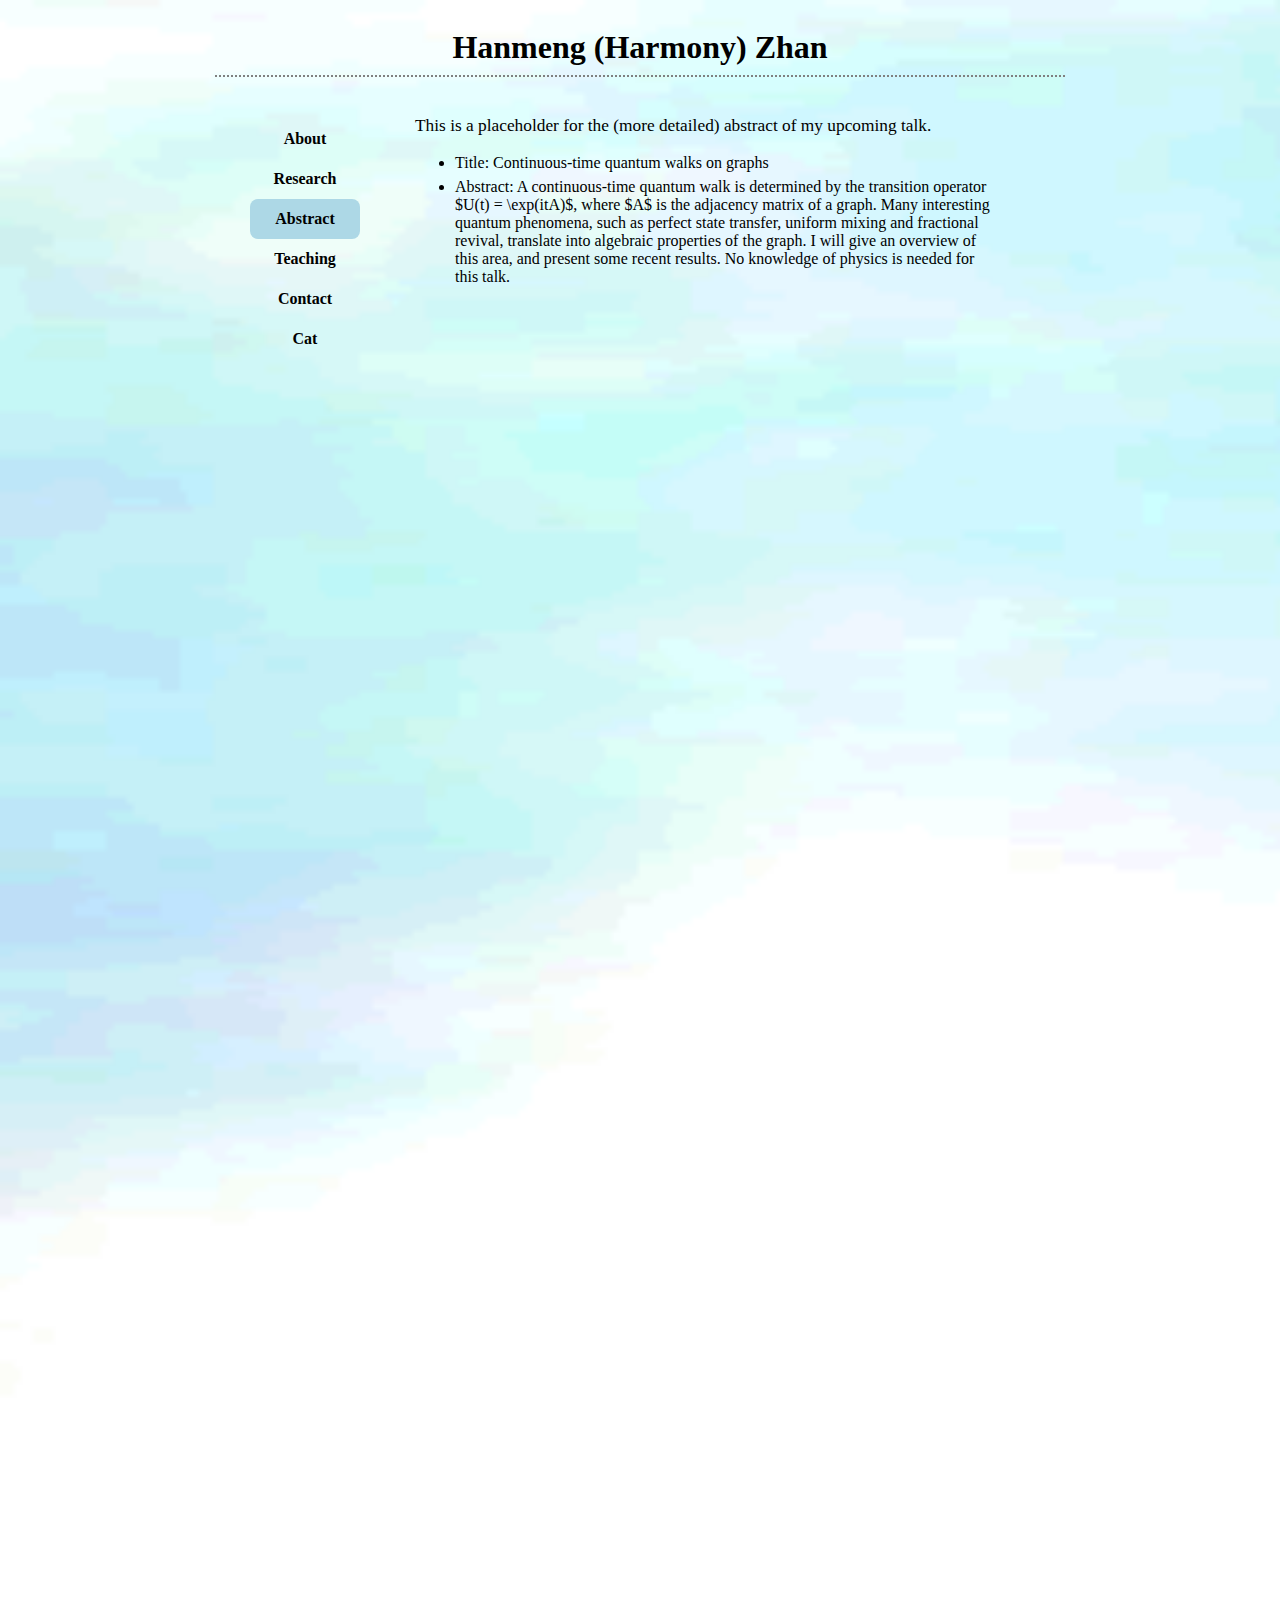
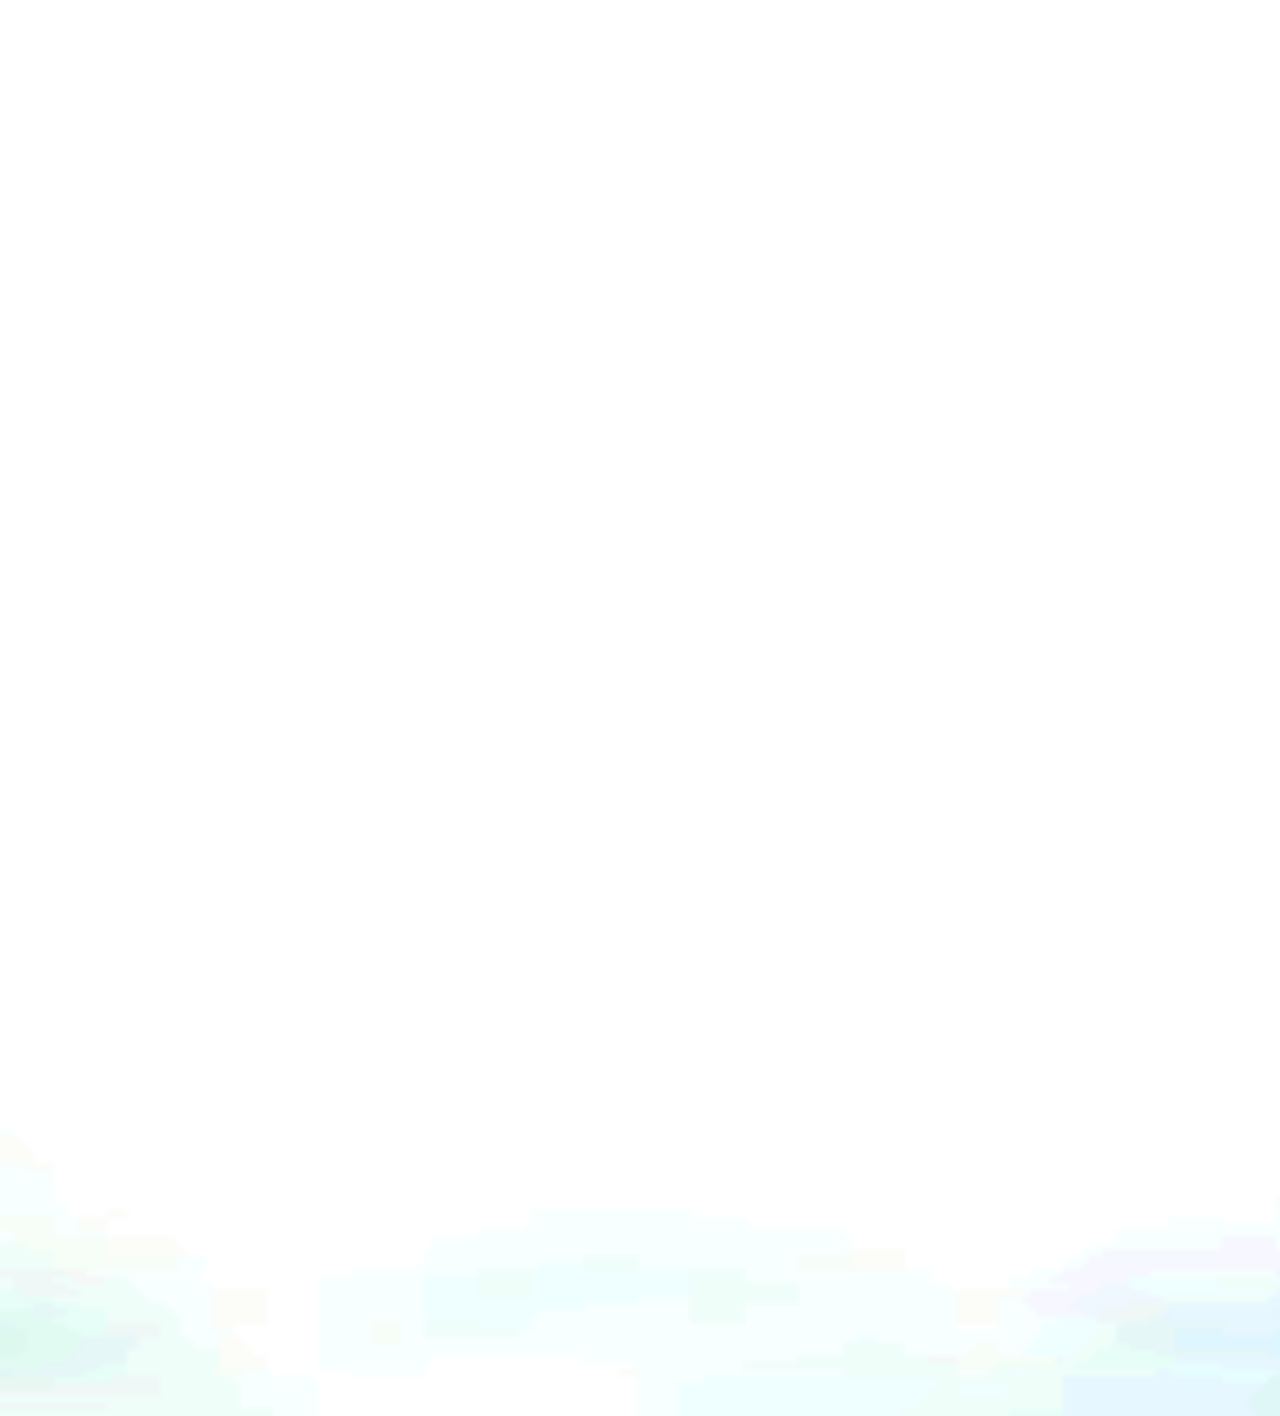
==== abstract.html @ 3a03cc56 "Addingpages" ====
<!DOCTYPE html>
<html lang="en">
    <head>
        <meta http-equiv='Content-Type' content='text/html; charset=UTF-8' />
        <meta name="description" content="Hanmeng (Harmony) Zhan, 
                                          York University, Mathematics and Statistics, York Science Fellow; University of Waterloo, Combinatorics and Optimization, Ph.D." />

	
        <title>Hanmeng (Harmony) Zhan | Abstract</title>
        
        <link rel="stylesheet" href="style.css" type="text/css" />
        
        <script src="http://code.jquery.com/jquery-1.8.3.min.js"></script>
        <script type='text/javascript' src='js/modernizr.js'></script>
        <script type='text/javascript' src='js/dynamicpage.js'></script>
        <script src='js/current.js'></script>
        
        <script>
  (function(i,s,o,g,r,a,m){i['GoogleAnalyticsObject']=r;i[r]=i[r]||function(){
  (i[r].q=i[r].q||[]).push(arguments)},i[r].l=1*new Date();a=s.createElement(o),
  m=s.getElementsByTagName(o)[0];a.async=1;a.src=g;m.parentNode.insertBefore(a,m)
  })(window,document,'script','//www.google-analytics.com/analytics.js','ga');

  ga('create', 'UA-67686902-1', 'auto');
  ga('send', 'pageview');
            
        </script>
    </head>
       
    <div id="wrapper">
        <body>
                      
            <div id="page-wrap">
                <h1>Hanmeng (Harmony) Zhan </h1>
                <nav>
                    <li><a href="index.html">About</a> </li>
                    <li><a href="research.html">Research</a></li>
                    <li><a href="abstract.html">Abstract</a></li>
                    <li><a href="teaching.html">Teaching</a></li>
                    <li><a href="contact.html">Contact</a></li>
                    <li><a href="cat.html">Cat</a></li>
    </nav>      
                
                <section id="main-content">
                    <div id="guts">	
                        
<!-- end of common content --> 
                        
<!-- for LaTex -->
        <script type="text/x-mathjax-config">
  MathJax.Hub.Config({tex2jax: {inlineMath: [['$','$'], ['\\(','\\)']]}});
        </script>
        <script type="text/javascript"
  src="http://cdn.mathjax.org/mathjax/latest/MathJax.js?config=TeX-AMS-MML_HTMLorMML">
        </script>                        
                        <p>This is a placeholder for the (more detailed) abstract of my upcoming talk.</p>
                        
                        <ul id="wide">
                            <li>Title: Continuous-time quantum walks on graphs
                            </li>
                            <li>Abstract: A continuous-time quantum walk is determined by the transition operator $U(t) = \exp(itA)$, where $A$ is the adjacency matrix of a graph. Many interesting quantum phenomena, such as perfect state transfer, uniform mixing and fractional revival, translate into algebraic properties of the graph. I will give an overview of this area, and present some recent results. No knowledge of physics is needed for this talk.</li>
                    </ul>                
                    </div>
                </section>
            </div>
        
        </body>


    </div>
</html>
---- style.css ----
body {
    background-image: url("./bg.gif");
    -webkit-background-size: cover;
    -moz-background-size: cover;
    -o-background-size: cover;
    background-size: cover;
    background-repeat:no-repeat;
    font-family: iowan old style;
    counter-reset: thm
}
h1 {
    font-family: century;
    text-align: center;
    color: black;
    border-bottom: 2px dotted gray;
    height: 1.5em;
}
p {
    font-size: 13pt;
}
img {
    opacity: 0.9;
}

#wide li{
    margin: 6px 0;
}

#courses li{
    margin: 10px 0;
}

/* Navigation */
nav {
    list-style-type: none;
    line-height:30px;
    height:300px;
    width:200px;
    float:left;
    padding-top:20px;
    padding-left:35px;
}

nav a:link, 
nav a:visited {
    line-height:30px;
    display: block;
    width: 110px;
    font-weight: bold;
    color: black;
    text-align: center;
    padding: 5px;
    text-decoration: none;
}


nav a:hover, 
nav a:active, nav a.current {
    border-radius: 0.5em;
    background-color: lightblue;
}


/* End of navigation */



section {
    width:580px;
    float:left;
}
footer {
    background-color:black;
    color:white;
    clear:both;
    text-align:center;
    padding:5px; 
}

#wrapper {
    margin-left:auto;
    margin-right:auto;
    width:850px;
    height:3000px;
    overflow: auto;
}


/* playlist */

#playlist,audio{
    width:500px;
}

audio{
    height:65px;
}
.active a{
    color: gray;
    text-decoration:none;}
#playlist li a{
    display:block;
}

/* gallery */

div.gallery {
  border: 1px solid #ccc;
}

div.gallery:hover {
  border: 1px solid #777;
}

div.gallery img {
  width: 100%;
  height: auto;
}

div.desc {
  padding: 15px;
  text-align: center;
}

* {
  box-sizing: border-box;
}

.responsive {
  padding: 0 6px;
  float: left;
  width: 24.99999%;
}

@media only screen and (max-width: 700px) {
  .responsive {
    width: 49.99999%;
    margin: 6px 0;
  }
}

@media only screen and (max-width: 500px) {
  .responsive {
    width: 100%;
  }
}

.clearfix:after {
  content: "";
  display: table;
  clear: both;
}



/* theorem style */

/*
.blockhl {
	border: 1px solid black;
	background-color: #F0F8FF;
    margin-left: 3em;
    margin-right: 3em;
    padding-left: 0.5em;
    padding-right: 0.5em;
}
    
.theorem {
    display: block;
    font-style: italic;
}
.theorem:before {
    counter-increment: thm;
    content: "Theorem " counter(thm) " ";
    font-weight: bold;
    font-style: normal;    
}

.lemma {
    display: block;
    font-style: italic;
}
.lemma:before {
    content: "Lemma.";
    font-weight: bold;
    font-style: normal;
}
.proof {
    display: block;
    font-style: normal;
}
.proof:before {
    content: "Proof.";
    font-style: italic;
}
.proof:after {
    content: "\25FC";
    float:right;
}
.definition {
    display: block;
    font-style: normal;
}
.definition:before {
    content: "Definition.";
    font-weight: bold;
    font-style: normal;
}*/
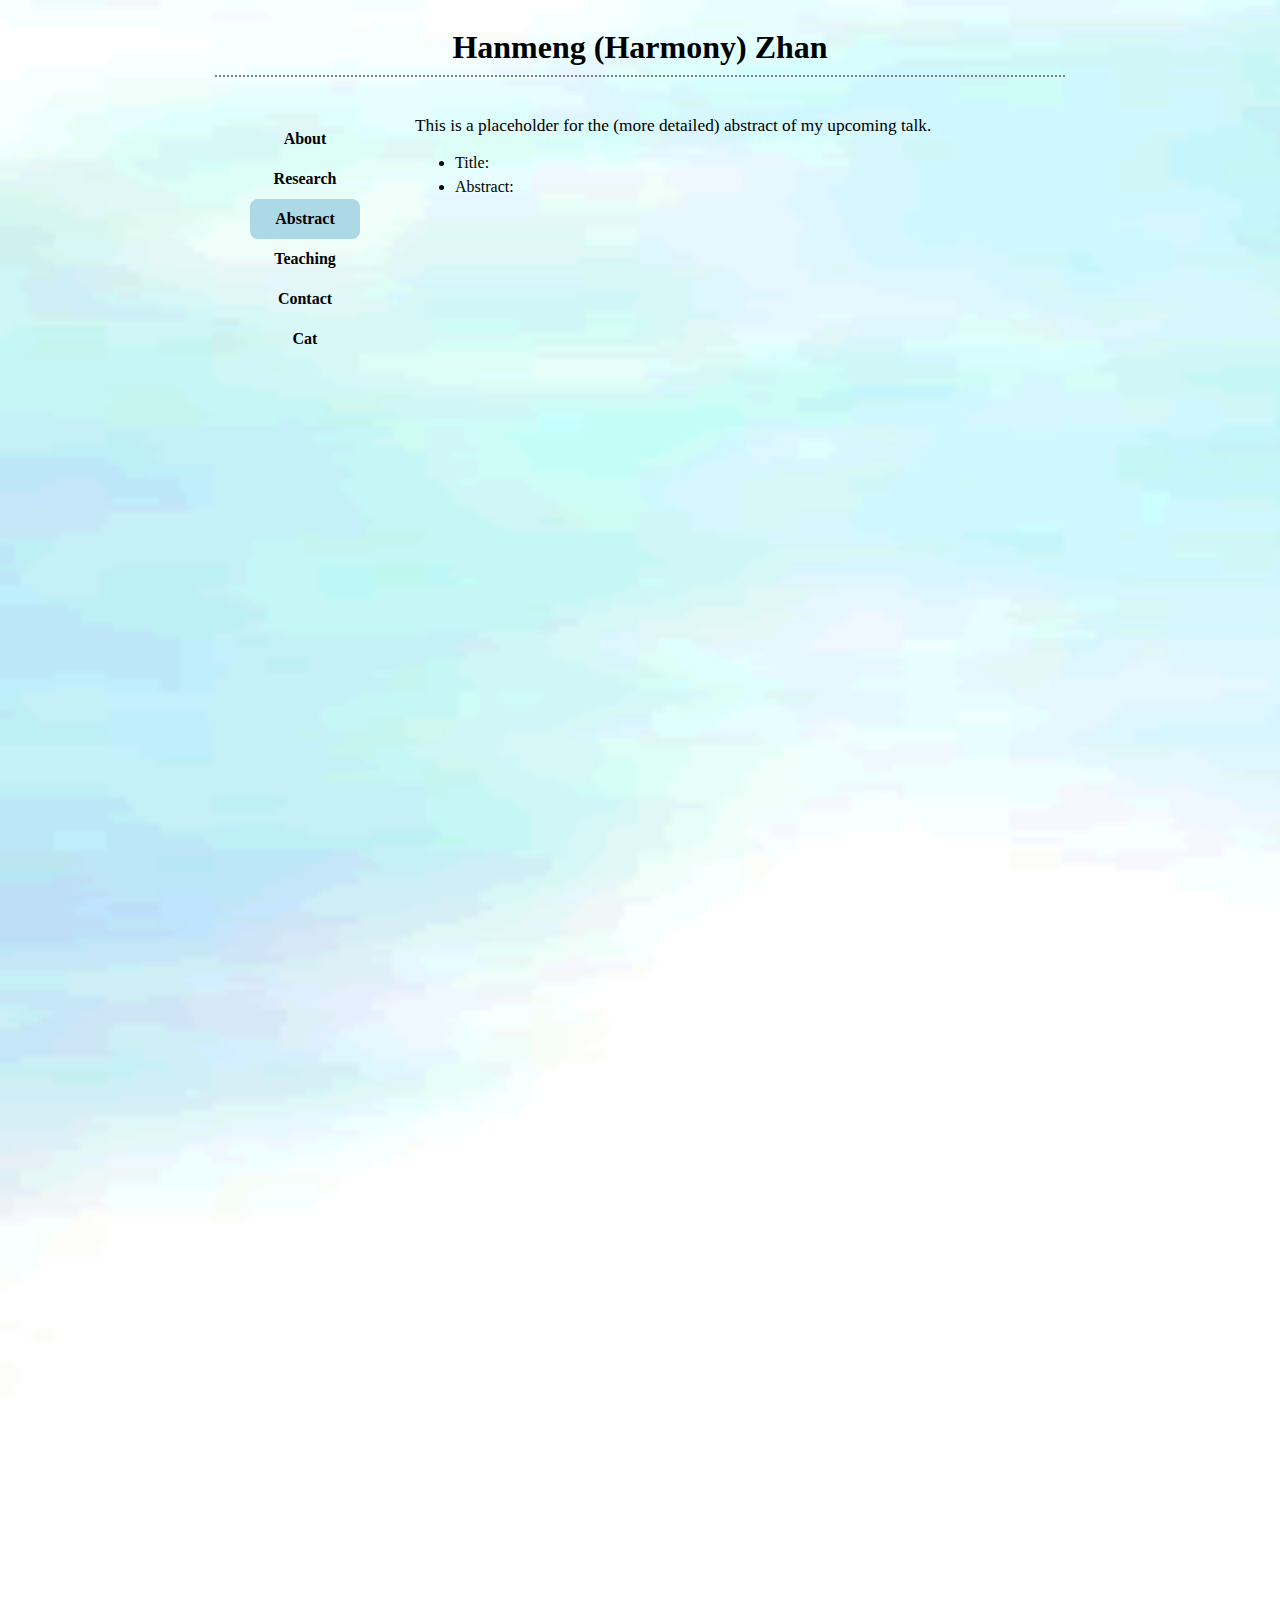
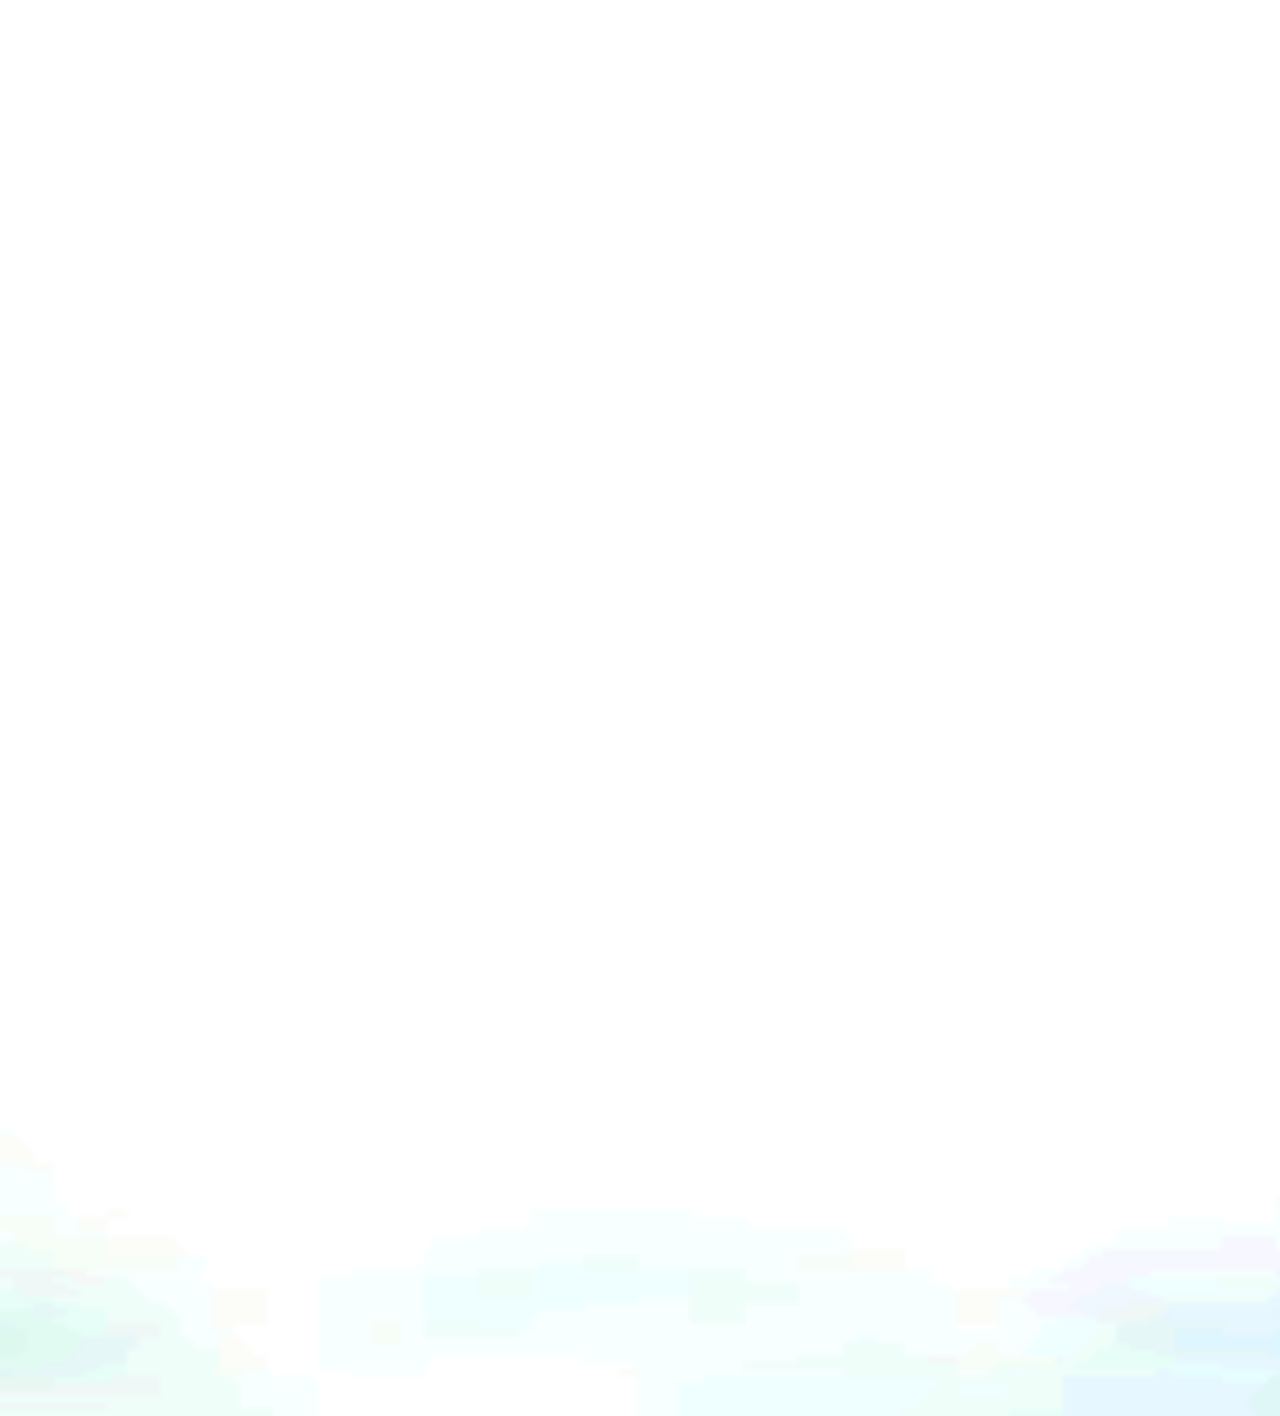
==== commit ca3a046a: "Addingpages" ====
--- a/abstract.html
+++ b/abstract.html
@@ -56,9 +56,9 @@
                         <p>This is a placeholder for the (more detailed) abstract of my upcoming talk.</p>
                         
                         <ul id="wide">
-                            <li>Title: Continuous-time quantum walks on graphs
+                            <li>Title: 
                             </li>
-                            <li>Abstract: A continuous-time quantum walk is determined by the transition operator $U(t) = \exp(itA)$, where $A$ is the adjacency matrix of a graph. Many interesting quantum phenomena, such as perfect state transfer, uniform mixing and fractional revival, translate into algebraic properties of the graph. I will give an overview of this area, and present some recent results. No knowledge of physics is needed for this talk.</li>
+                            <li>Abstract: </li>
                     </ul>                
                     </div>
                 </section>
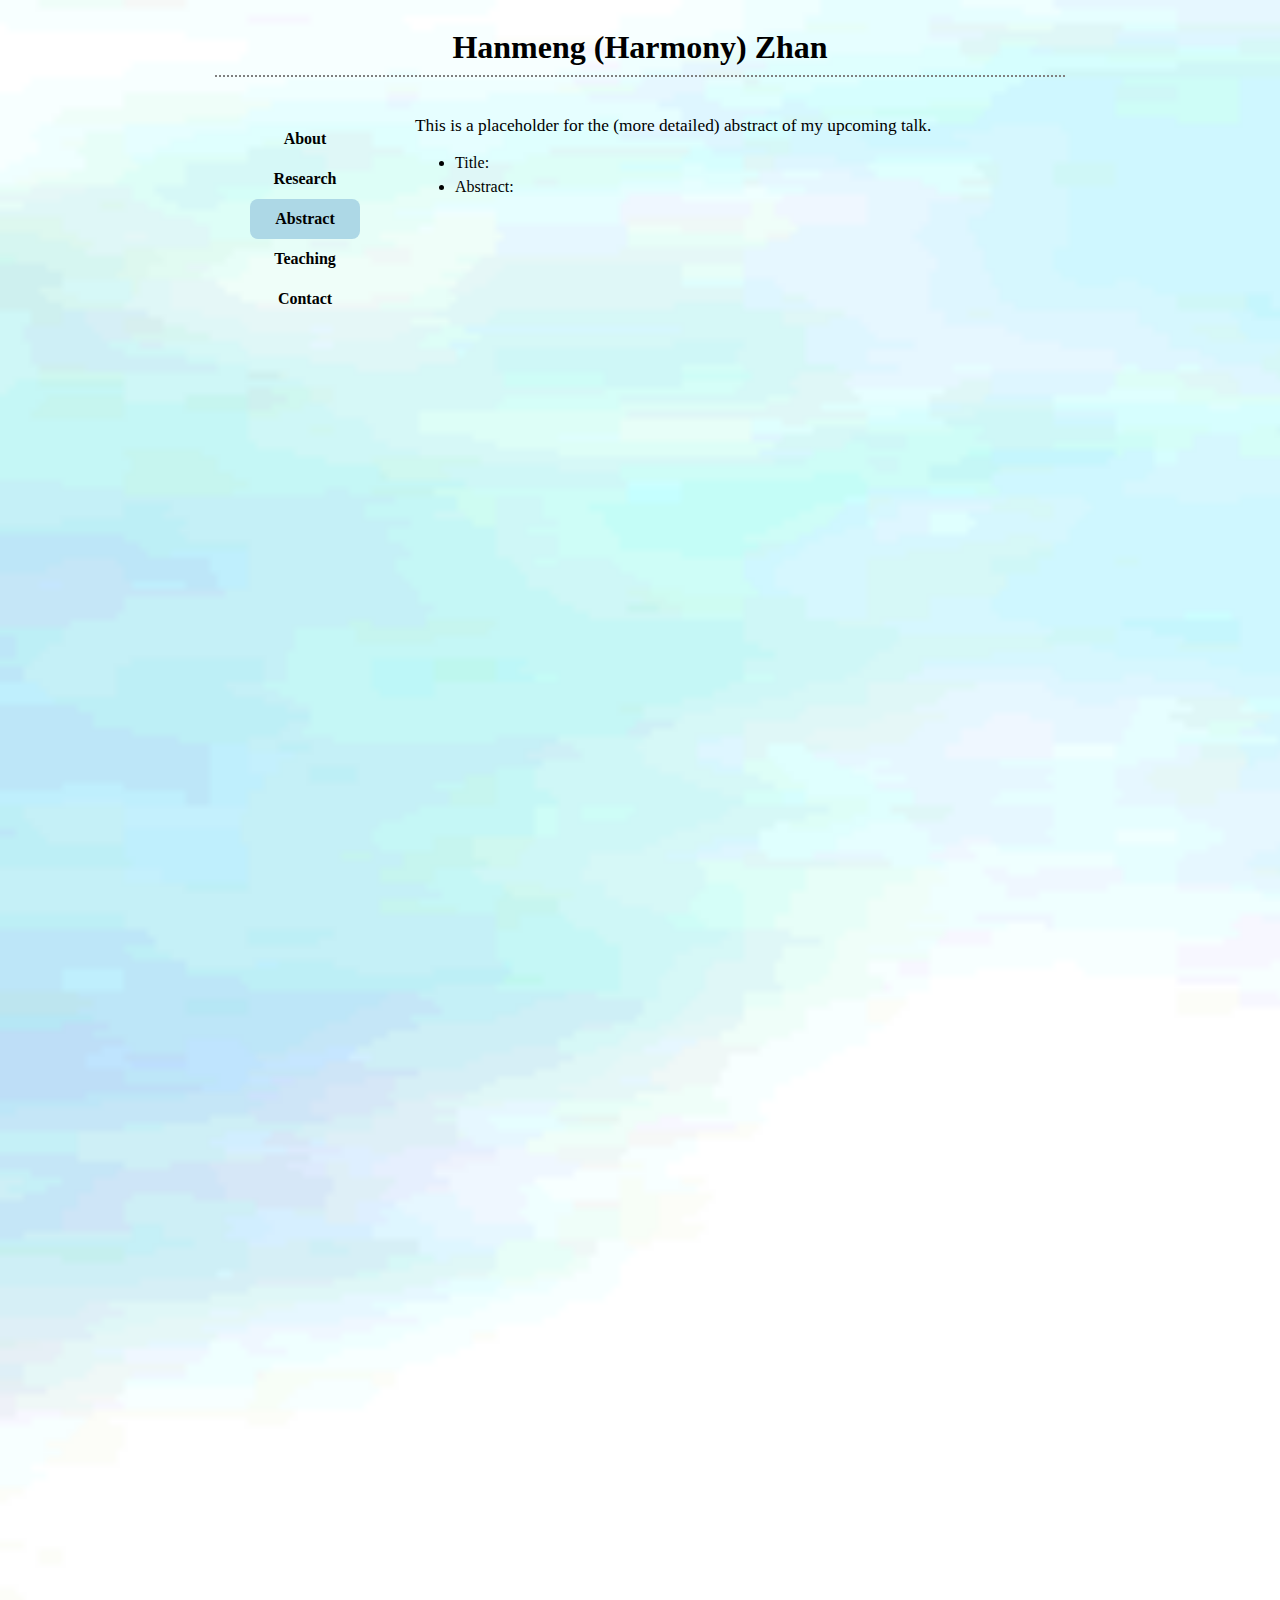
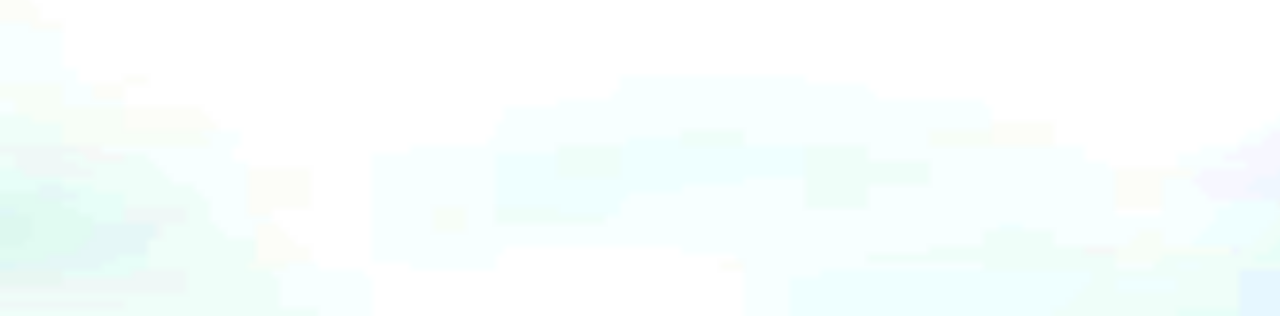
==== commit be04c9b3: "Addingpages" ====
--- a/abstract.html
+++ b/abstract.html
@@ -38,7 +38,7 @@
                     <li><a href="abstract.html">Abstract</a></li>
                     <li><a href="teaching.html">Teaching</a></li>
                     <li><a href="contact.html">Contact</a></li>
-                    <li><a href="cat.html">Cat</a></li>
+<!--                    <li><a href="cat.html">Cat</a></li>-->
     </nav>      
                 
                 <section id="main-content">
--- a/style.css
+++ b/style.css
@@ -81,7 +81,7 @@
     margin-left:auto;
     margin-right:auto;
     width:850px;
-    height:3000px;
+    height:3500px;
     overflow: auto;
 }
 
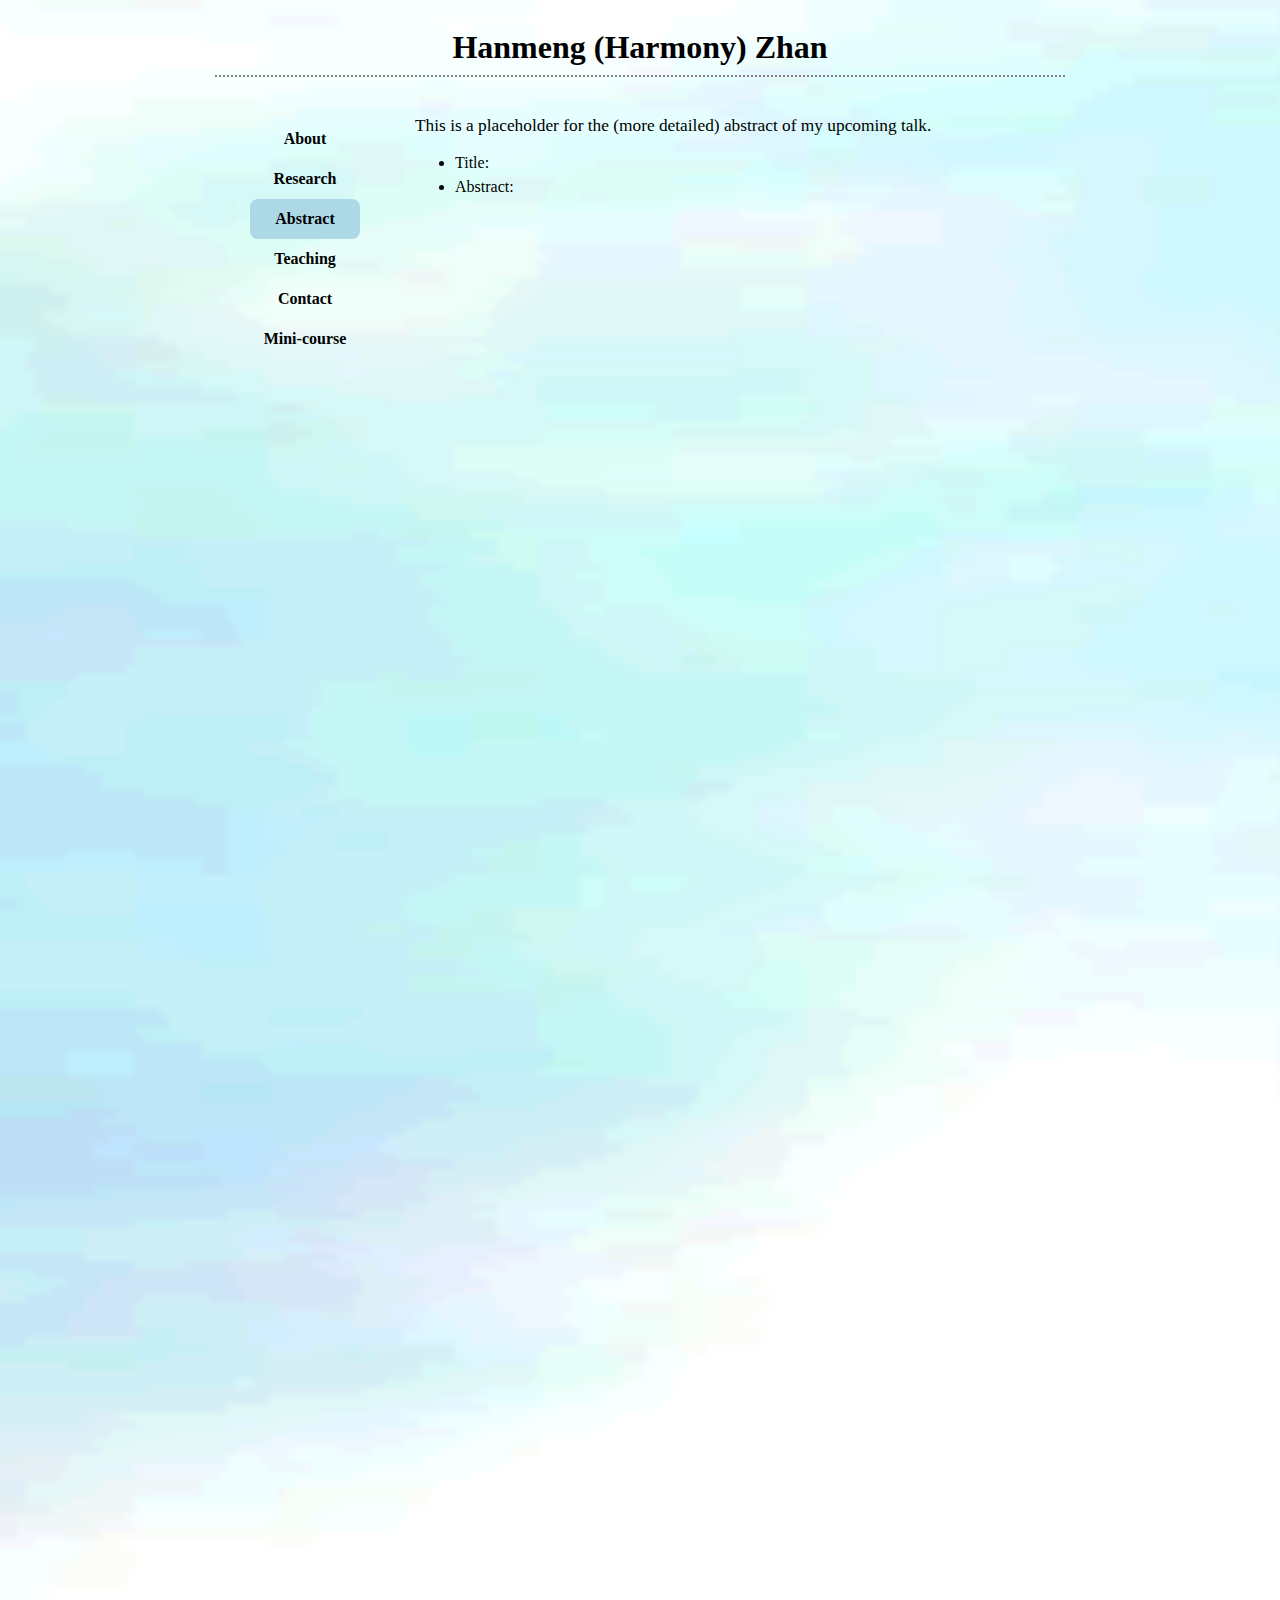
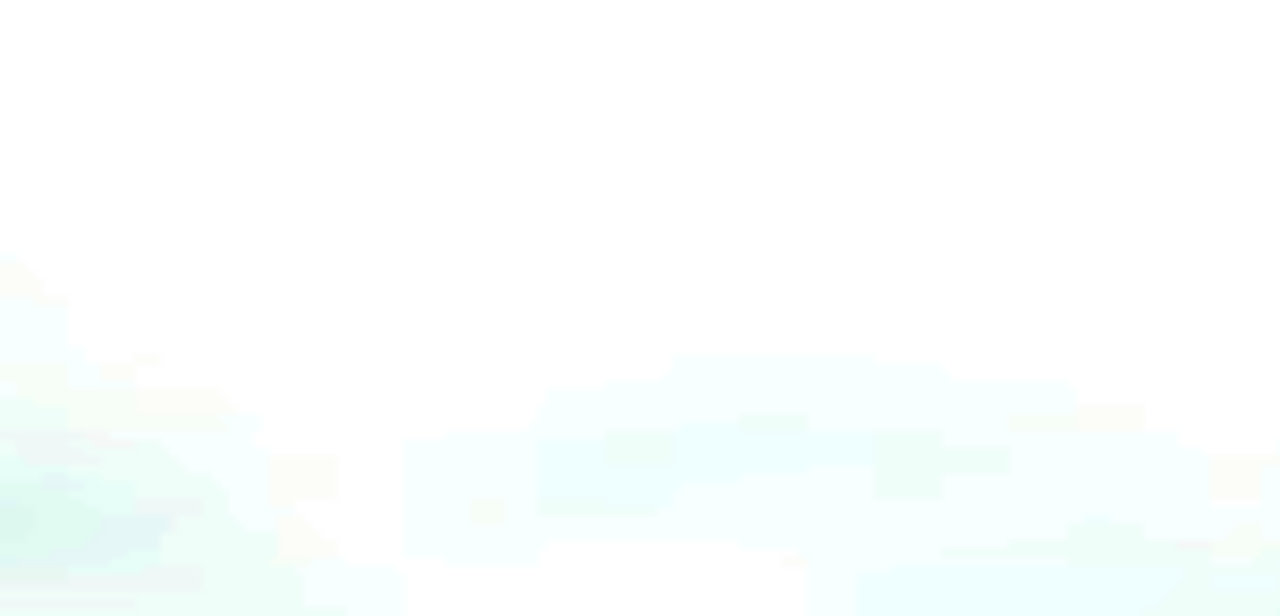
==== commit af3c43e2: "Addingpages" ====
--- a/abstract.html
+++ b/abstract.html
@@ -3,7 +3,7 @@
     <head>
         <meta http-equiv='Content-Type' content='text/html; charset=UTF-8' />
         <meta name="description" content="Hanmeng (Harmony) Zhan, 
-                                          York University, Mathematics and Statistics, York Science Fellow; University of Waterloo, Combinatorics and Optimization, Ph.D." />
+                                          Simon Frase University, Mathematics and Statistics, York Science Fellow; University of Waterloo, Combinatorics and Optimization, Ph.D." />
 
 	
         <title>Hanmeng (Harmony) Zhan | Abstract</title>
@@ -38,6 +38,7 @@
                     <li><a href="abstract.html">Abstract</a></li>
                     <li><a href="teaching.html">Teaching</a></li>
                     <li><a href="contact.html">Contact</a></li>
+                    <li><a href="sage.html">Mini-course</a></li>
 <!--                    <li><a href="cat.html">Cat</a></li>-->
     </nav>      
                 
--- a/style.css
+++ b/style.css
@@ -81,7 +81,7 @@
     margin-left:auto;
     margin-right:auto;
     width:850px;
-    height:3500px;
+    height:3800px;
     overflow: auto;
 }
 
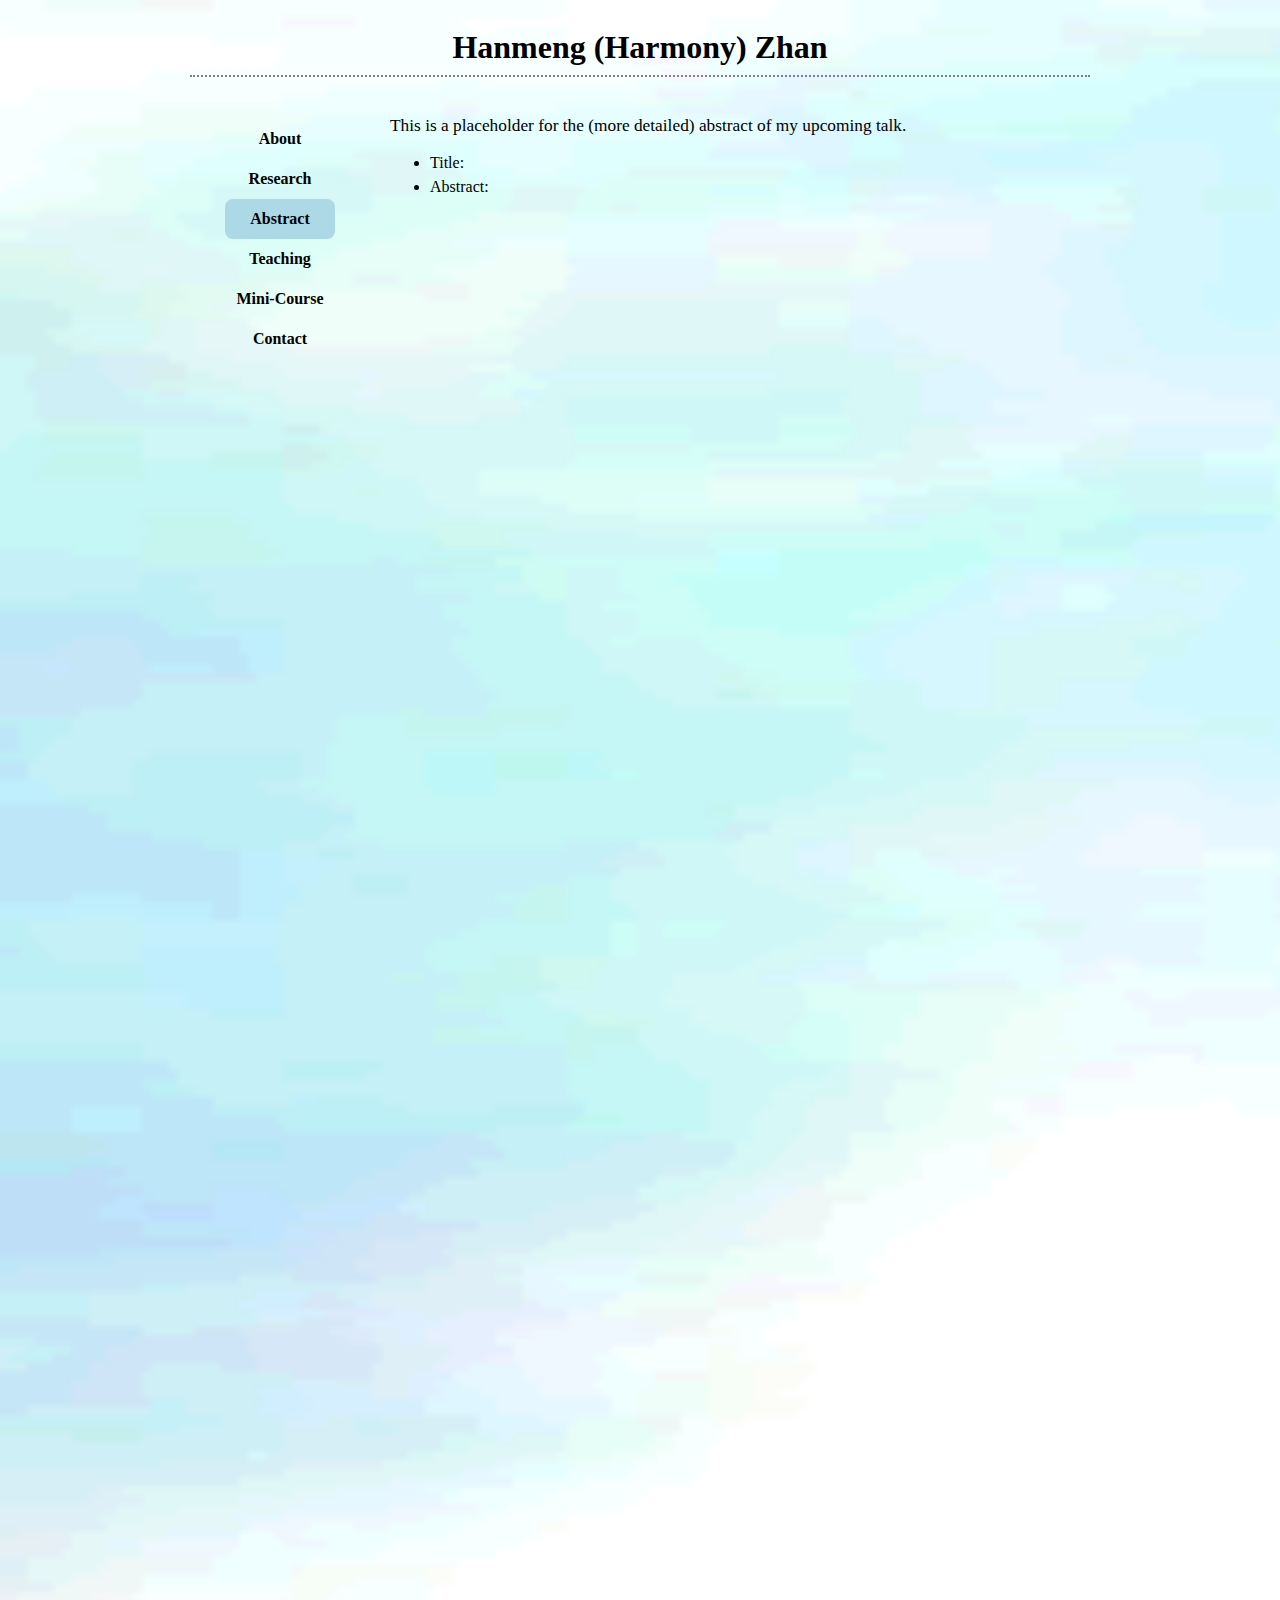
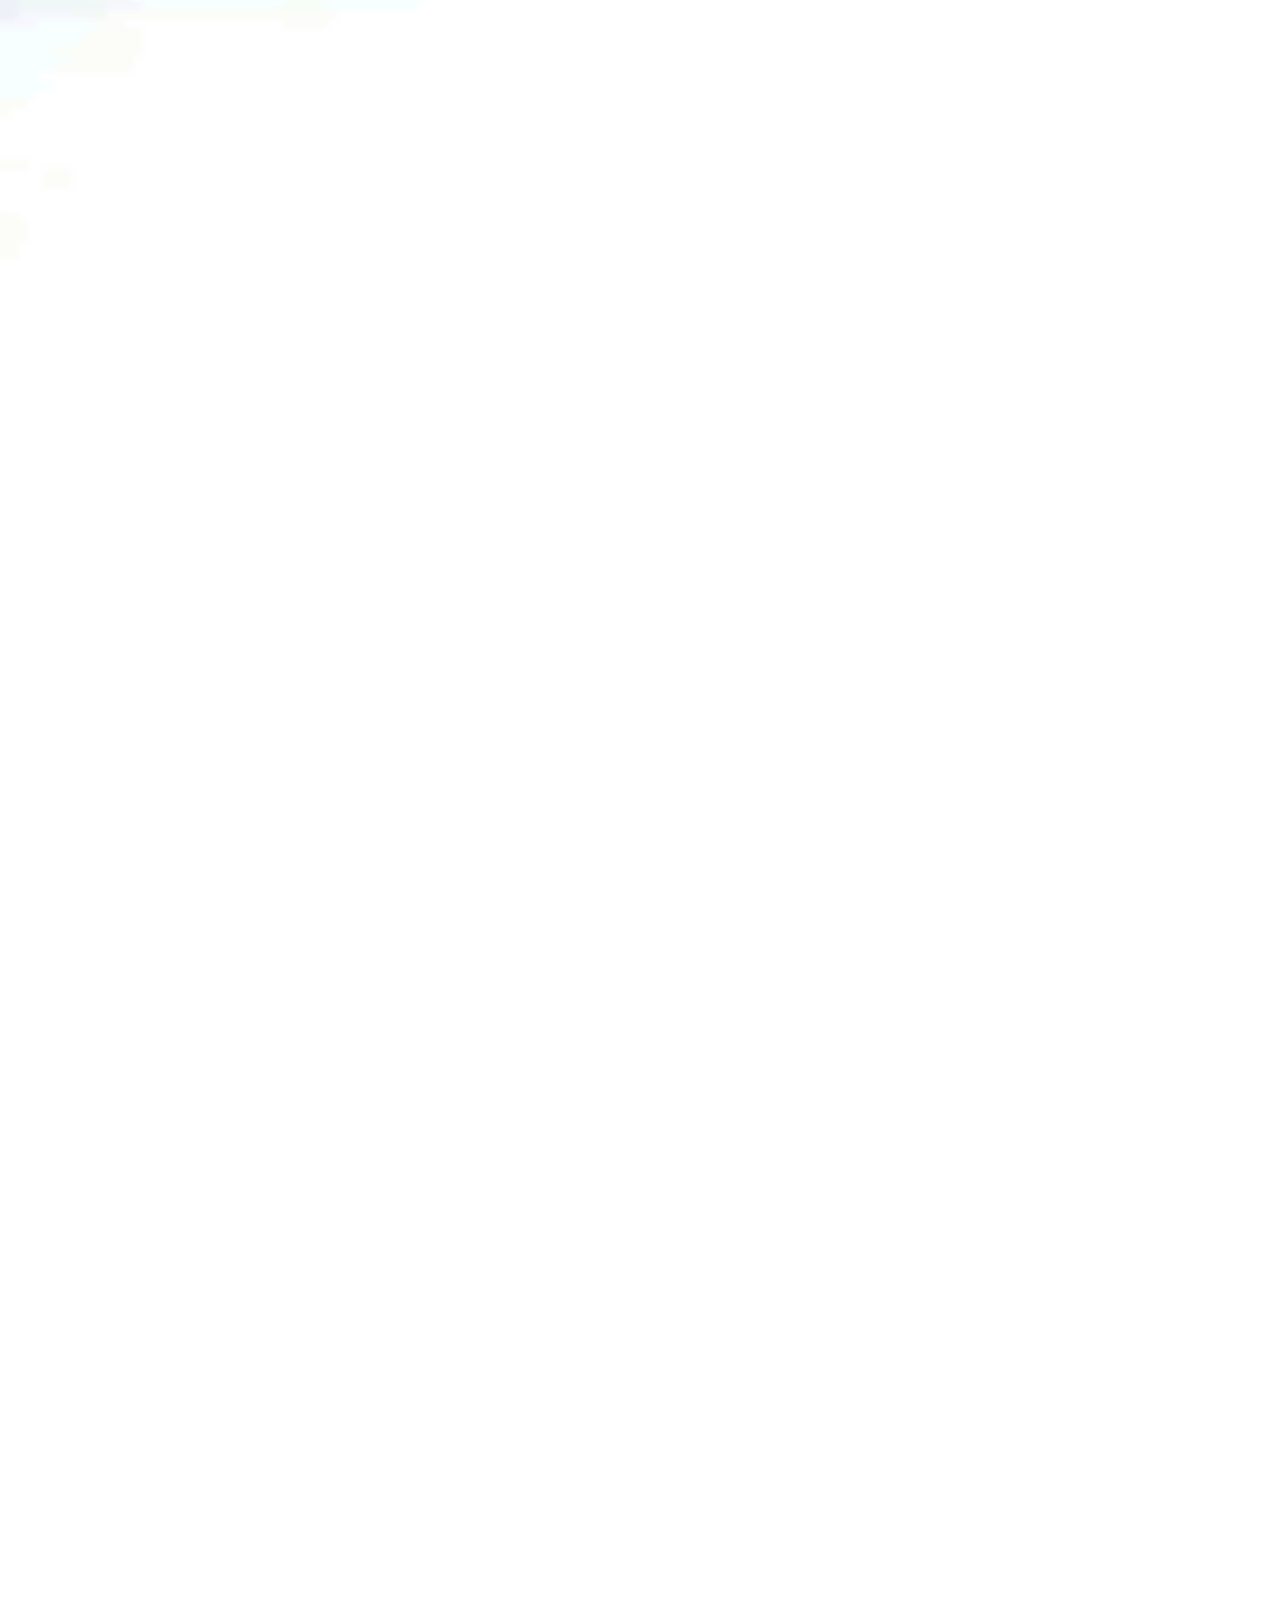
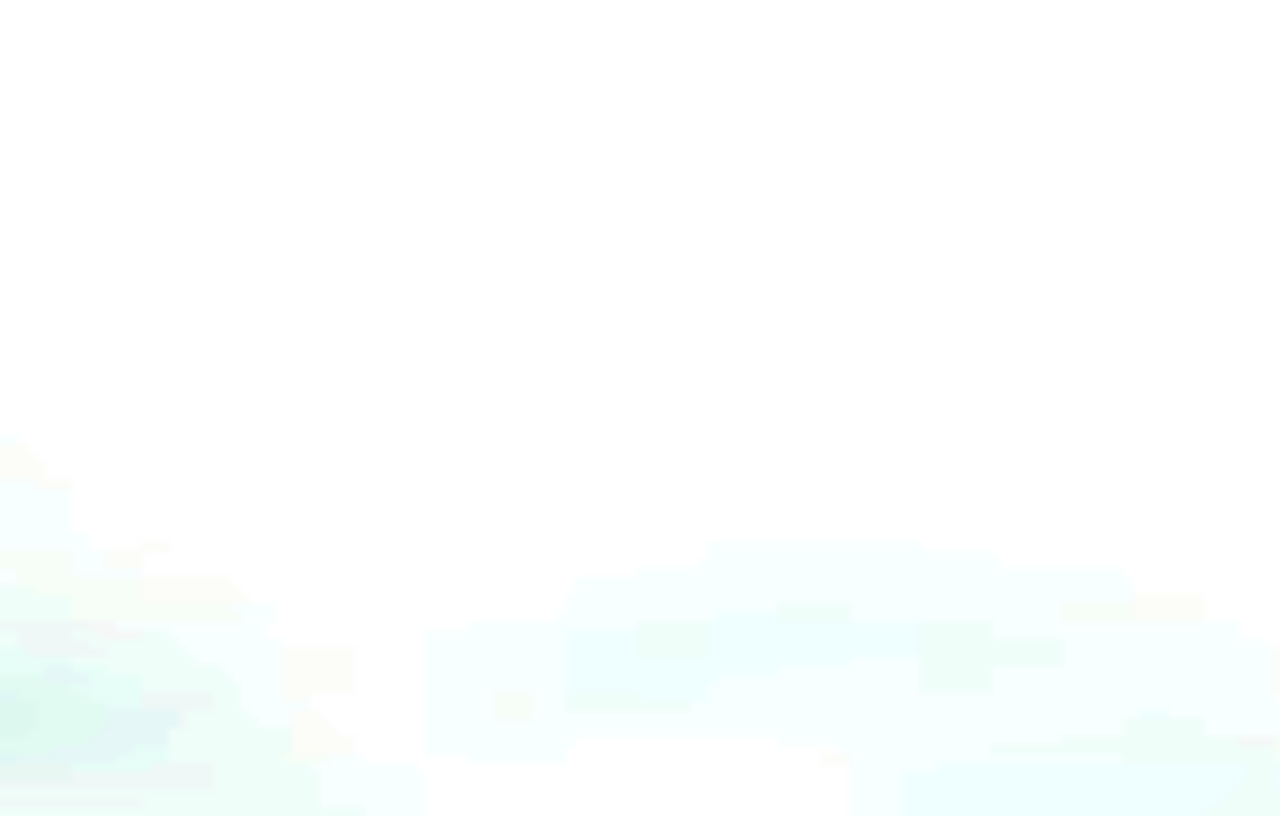
==== commit 5a87b141: "Addingpages" ====
--- a/abstract.html
+++ b/abstract.html
@@ -37,8 +37,8 @@
                     <li><a href="research.html">Research</a></li>
                     <li><a href="abstract.html">Abstract</a></li>
                     <li><a href="teaching.html">Teaching</a></li>
+                    <li><a href="sage.html">Mini-Course</a></li>
                     <li><a href="contact.html">Contact</a></li>
-                    <li><a href="sage.html">Mini-course</a></li>
 <!--                    <li><a href="cat.html">Cat</a></li>-->
     </nav>      
                 
--- a/style.css
+++ b/style.css
@@ -80,8 +80,8 @@
 #wrapper {
     margin-left:auto;
     margin-right:auto;
-    width:850px;
-    height:3800px;
+    width:900px;
+    height:4000px;
     overflow: auto;
 }
 
